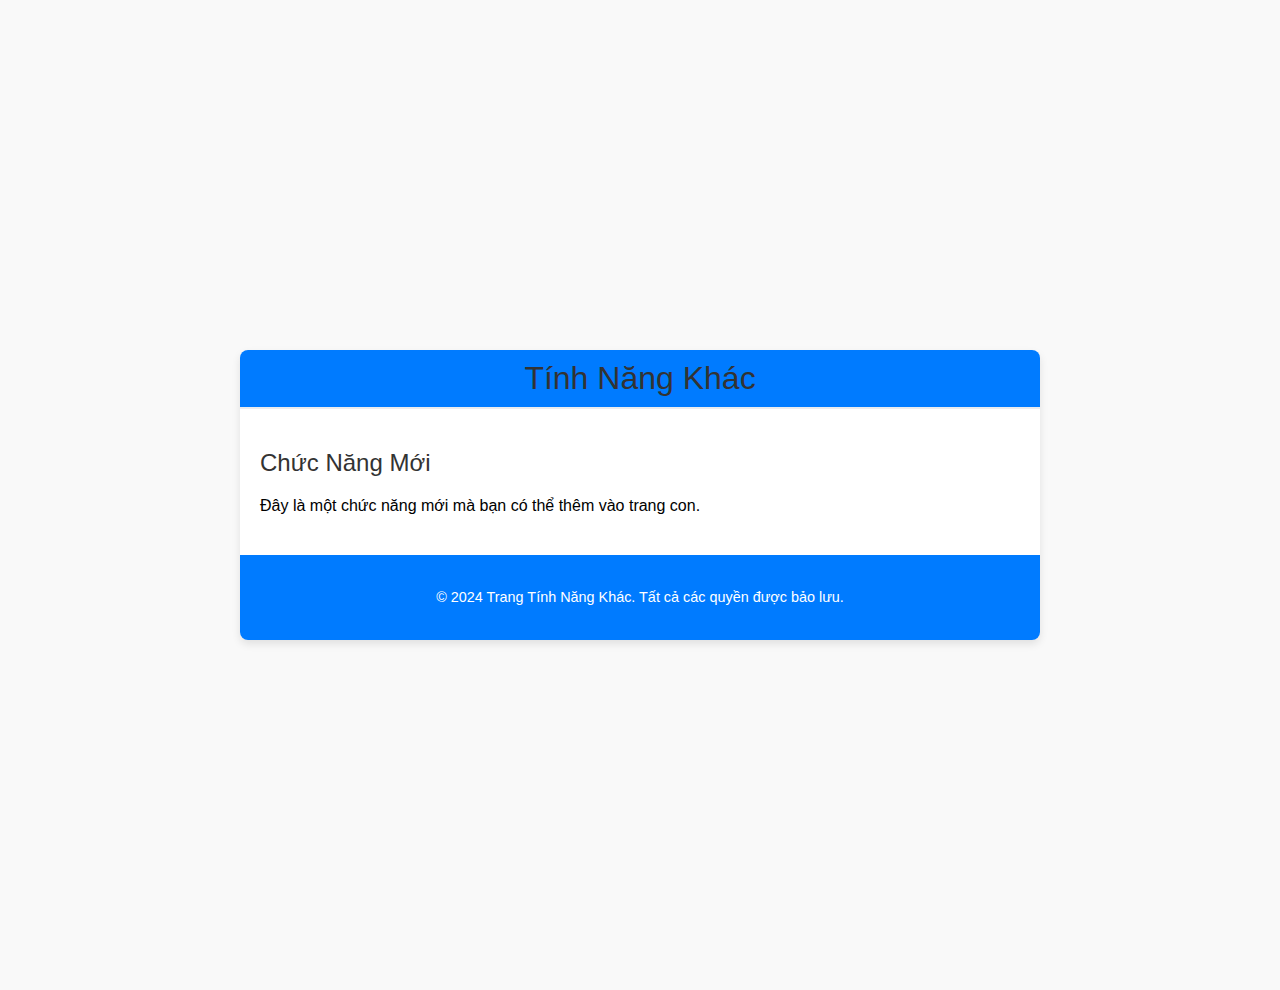
==== demdat2manh.html @ 2ad13359 "2.0" ====
<!DOCTYPE html>
<html lang="en">
<head>
    <meta charset="UTF-8">
    <meta name="viewport" content="width=device-width, initial-scale=1.0">
    <title>Tính Năng Khác</title>
    <link rel="stylesheet" href="style.css">
</head>
<body>
    <div class="container">
        <header>
            <a href="https://demvinh.com" class="home-icon">
                <i class="fas fa-home"></i>
            </a>
            <a href="https://demvinh.com/tinhgiadem" class="feature-icon">
                <i class="fas fa-cogs"></i>
            </a>
            <h1>Tính Năng Khác</h1>
        </header>
        <main>
            <section class="guide">
                <h2>Chức Năng Mới</h2>
                <p>Đây là một chức năng mới mà bạn có thể thêm vào trang con.</p>
            </section>
        </main>
        <footer>
            <p>&copy; 2024 Trang Tính Năng Khác. Tất cả các quyền được bảo lưu.</p>
        </footer>
    </div>
    <script src="script.js"></script>
</body>
</html>
---- style.css ----
body {
    font-family: 'Roboto', sans-serif;
    margin: 0;
    padding: 0;
    background-color: #f9f9f9;
    display: flex;
    justify-content: center;
    align-items: center;
    height: 110vh;
}

.container {
    width: 90%;
    max-width: 800px;
    background-color: #fff;
    box-shadow: 0 4px 8px rgba(0, 0, 0, 0.1);
    border-radius: 8px;
    overflow: hidden;
}

header {
    background-color: #007bff;
    color: #fff;
    padding: 20px;
    text-align: center;
}

header h1 {
    margin: 0;
    font-size: 2em;
    font-weight: 500;
}

main {
    padding: 20px;
}

.guide {
    margin-bottom: 20px;
}

h2 {
    color: #333;
    font-weight: 500;
}

ol {
    padding-left: 20px;
}

.form-group {
    margin-bottom: 20px;
}

label {
    display: block;
    margin-bottom: 8px;
    font-weight: 500;
    color: #555;
}

input[type="number"] {
    width: 100%;
    padding: 10px;
    font-size: 1em;
    border: 1px solid #ddd;
    border-radius: 4px;
    box-sizing: border-box;
}

.options {
    display: flex;
    justify-content: space-between;
}

.option {
    flex: 1;
    padding: 10px 0;
    text-align: center;
    border: 1px solid #ddd;
    border-radius: 4px;
    cursor: pointer;
    transition: background-color 0.3s, color 0.3s;
    margin-right: 5px;
}

.option:last-child {
    margin-right: 0;
}

.option:hover {
    background-color: #f0f0f0;
}

.option.selected {
    background-color: #007bff;
    color: #fff;
    border-color: #007bff;
}

button[type="submit"] {
    display: block;
    width: 100%;
    padding: 15px;
    font-size: 1.2em;
    color: #fff;
    background-color: #007bff;
    border: none;
    border-radius: 4px;
    cursor: pointer;
    transition: background-color 0.3s;
}

button[type="submit"]:hover {
    background-color: #0056b3;
}

.result {
margin-top: 20px;
font-size: 1.5em;
color: #333;
}

footer {
text-align: center;
padding: 20px;
background-color: #007bff;
color: #fff;
font-size: 0.9em;
}
header {
    position: relative;
    padding: 10px 20px;
    background-color: #007bff; /* Đảm bảo màu nền */
    border-bottom: 2px solid #e9ecef;
    display: flex;
    align-items: center;
}

.home-icon {
    position: absolute;
    left: 20px; /* Đặt biểu tượng ở góc trái */
    top: 50%;
    transform: translateY(-50%);
    font-size: 1.5em;
    color: #1b334c;
    text-decoration: none;
}

.home-icon:hover {
    color: #819fc0;
}

header h1 {
    flex: 1; /* Cho phép tiêu đề chiếm không gian còn lại */
    text-align: center; /* Căn giữa tiêu đề */
    margin: 0; /* Xóa margin mặc định */
    color: #333; /* Màu chữ tiêu đề */
}

.feature-icon {
    position: absolute;
    left: 60px; 
    top: 50%;
    transform: translateY(-50%);
    font-size: 1.5em;
    color: #1c3046;
    text-decoration: none;
}

.feature-icon:hover {
    color: #a7abb0;
}
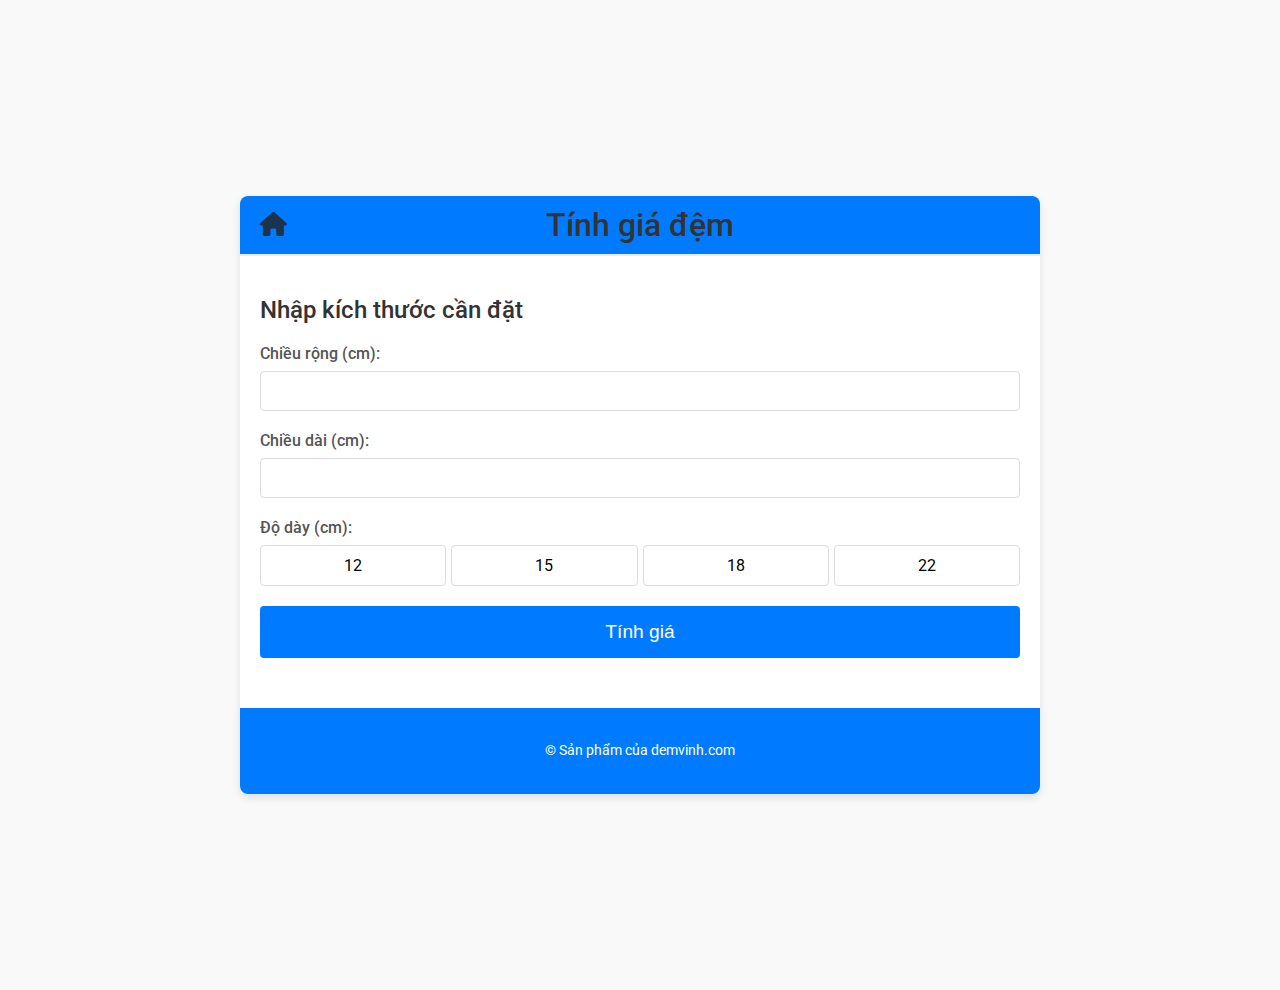
==== commit 9b3452c9: "2.5" ====
--- a/demdat2manh.html
+++ b/demdat2manh.html
@@ -3,8 +3,10 @@
 <head>
     <meta charset="UTF-8">
     <meta name="viewport" content="width=device-width, initial-scale=1.0">
-    <title>Tính Năng Khác</title>
+    <title>Công cụ Tính Toán</title>
     <link rel="stylesheet" href="style.css">
+    <link href="https://fonts.googleapis.com/css2?family=Roboto:wght@300;400;500;700&display=swap" rel="stylesheet">
+    <link rel="stylesheet" href="https://cdnjs.cloudflare.com/ajax/libs/font-awesome/6.0.0-beta3/css/all.min.css">
 </head>
 <body>
     <div class="container">
@@ -12,21 +14,43 @@
             <a href="https://demvinh.com" class="home-icon">
                 <i class="fas fa-home"></i>
             </a>
-            <a href="https://demvinh.com/tinhgiadem" class="feature-icon">
-                <i class="fas fa-cogs"></i>
-            </a>
-            <h1>Tính Năng Khác</h1>
+            <h1>Tính giá đệm</h1>
         </header>
         <main>
-            <section class="guide">
-                <h2>Chức Năng Mới</h2>
-                <p>Đây là một chức năng mới mà bạn có thể thêm vào trang con.</p>
+            <section class="guide"> 
+                </ol>
+            </section>
+            <section class="calculator">
+                <h2>Nhập kích thước cần đặt</h2>
+                <form id="calcForm">
+                    <div class="form-group">
+                        <label for="var2">Chiều rộng (cm):</label>
+                        <input type="number" id="var2" name="var2" required>
+                    </div>
+                    <div class="form-group">
+                        <label for="var2">Chiều dài (cm):</label>
+                        <input type="number" id="var1" name="var1" required>
+                    </div>
+                    <div class="form-group">
+                        <label for="thickness">Độ dày (cm):</label>
+                        <div id="thickness" class="options">
+                            <div class="option" data-value="12">12</div>
+                            <div class="option" data-value="15">15</div>
+                            <div class="option" data-value="18">18</div>
+                            <div class="option" data-value="22">22</div>
+                        </div>
+                    </div>
+                    <button type="submit">Tính giá</button>
+                </form>
+                <div class="result"> 
+                    <h2 id="result"></h2>
+                </div>
             </section>
         </main>
         <footer>
-            <p>&copy; 2024 Trang Tính Năng Khác. Tất cả các quyền được bảo lưu.</p>
+            <p>&copy; Sản phẩm của demvinh.com</p>
         </footer>
     </div>
-    <script src="script.js"></script>
+    <script src="script2manh.js"></script>
 </body>
 </html>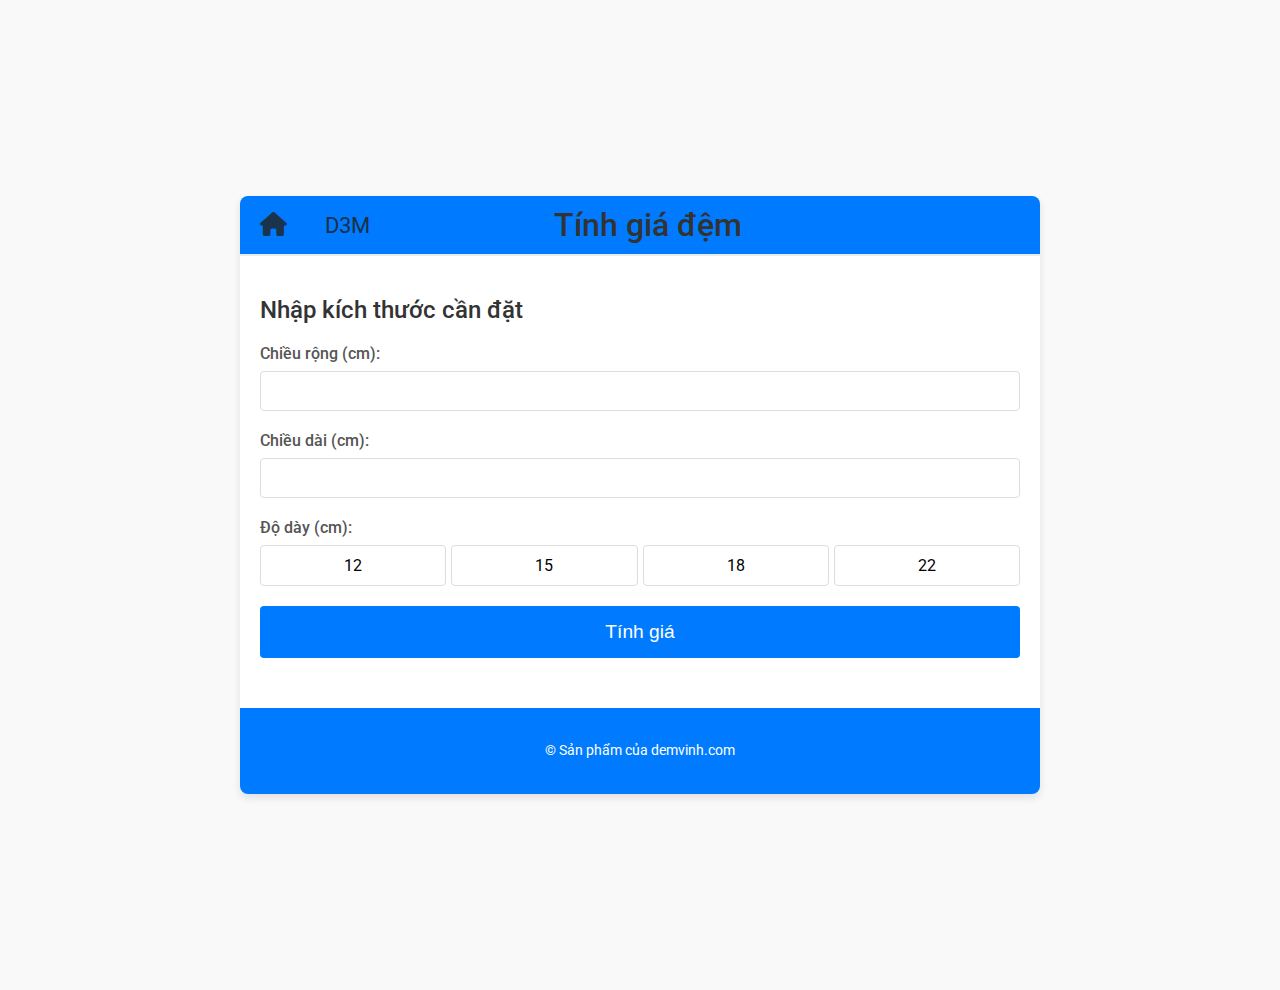
==== commit 2e8ac861: "4.0" ====
--- a/demdat2manh.html
+++ b/demdat2manh.html
@@ -13,6 +13,9 @@
         <header>
             <a href="https://demvinh.com" class="home-icon">
                 <i class="fas fa-home"></i>
+            </a>
+            <a href="https://tinhgiadem.demvinh.com" class="feature2-icon"></a>
+                <i class="fas fa-plus"></i>
             </a>
             <h1>Tính giá đệm</h1>
         </header>
--- a/style.css
+++ b/style.css
@@ -151,6 +151,22 @@
     color: #819fc0;
 }
 
+.feature2-icon {
+    position: absolute;
+    left: 80px; /* Đặt biểu tượng sau home icon */
+    top: 50%;
+    transform: translateY(-50%);
+    font-size: 1.5em;
+    color: #000000;
+    text-decoration: none;
+}
+
+.feature2-icon::after {
+    content: "D3M";
+    font-size: 0.9em;
+    color: #1c3046;
+    margin-left: 5px;
+}
 header h1 {
     flex: 1; /* Cho phép tiêu đề chiếm không gian còn lại */
     text-align: center; /* Căn giữa tiêu đề */
@@ -168,6 +184,13 @@
     text-decoration: none;
 }
 
+.feature-icon::after {
+    content: "D2M";
+    font-size: 0.9em;
+    color: #1c3046;
+    margin-left: 5px;
+}
+
 .feature-icon:hover {
     color: #a7abb0;
 }